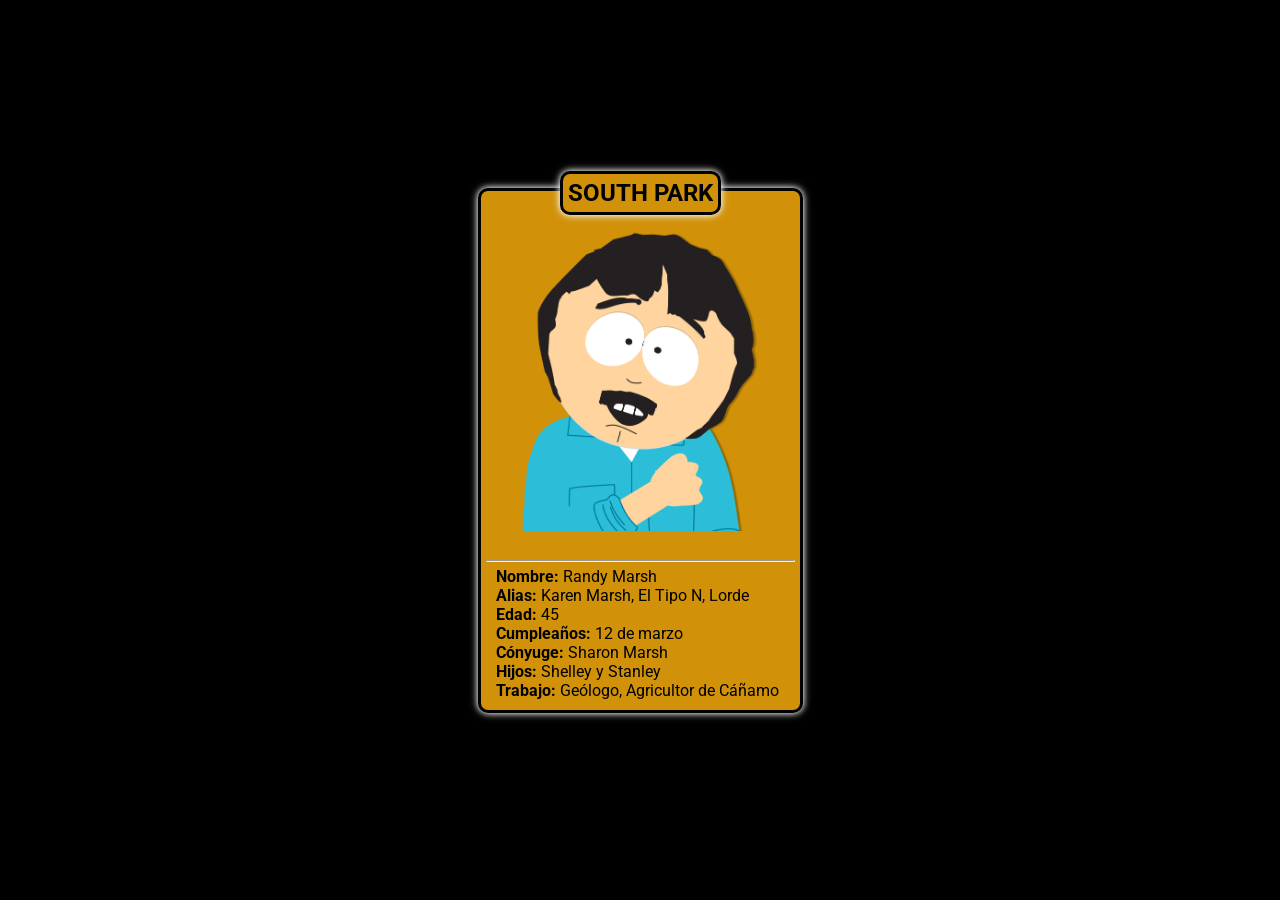
==== index.html @ c53dfc0e "cambio card por index" ====
<!DOCTYPE html>
<html lang="es">
<head>
    <meta charset="UTF-8">
    <meta http-equiv="X-UA-Compatible" content="IE=edge">
    <meta name="viewport" content="width=device-width, initial-scale=1.0">
    <link rel="stylesheet" href="estilos.css">
    <title>Randy Marsh</title>
</head>
<body>
    <div class="contenedor">
        <main>
            <header>
                <h1>SOUTH PARK</h1>
            </header>
            <div class="imagen">
                <div>
                    <a href="https://southpark.fandom.com/es/wiki/Randy_Marsh" target="_blank">
                        <img src="./_imagen/randymarsh2.png" alt="randy marsh">
                    </a>
                </div>
            </div>
            <section class="ficha_tecnica">
                <div>
                    <hr>
                    <div class="comentarios">
                        <p><b>Nombre:</b> Randy Marsh</p>
                        <p><b>Alias:</b> Karen Marsh, El Tipo N, Lorde</p>
                        <p><b>Edad:</b> 45 </p>
                        <p><b>Cumpleaños:</b> 12 de marzo</p>
                        <p><b>Cónyuge:</b> Sharon Marsh</p>
                        <p><b>Hijos:</b> Shelley y Stanley</p>
                        <p><b>Trabajo:</b> Geólogo, Agricultor de Cáñamo</p>
                    </div>
                </div>
            </section>
        </main>
    </div>
</body>
</html>
---- estilos.css ----
@import url('https://fonts.googleapis.com/css2?family=Roboto:wght@300;400;700&display=swap');
        :root{
            --blanco: #F0F2F5;
            --naranja: #d19209;
            --negro: #000;
        }
        
        * {
            margin: 0;
            padding: 0;
            box-sizing: border-box;
        }

        body {
            /*
            background-image: url('https://wallpaperaccess.com/full/1427901.jpg');
            object-fit: cover;
            background-position: center;
            background-repeat: no-repeat;
            background-size: 100%;
            */
            background-color: var(--negro);
        }

        .contenedor {
            height: 100vh;
            display: flex;
            justify-content: center;
            align-items: center;
            font-family: 'Roboto', sans-serif;
            user-select: none;
            color: var(--negro);
        }

        main {
            width: 325px;
            height: 525px;
            background-color: var(--naranja);
            border-radius: 10px;
            border: 3px var(--negro) solid;
            box-shadow: 0 0 5px #fff8, 0 0 7px #fff8, 0 0 10px #fff8;
        }

        main:hover {
            animation: brillo infinite 2s;
        }

        @keyframes brillo{
            0%{
                box-shadow: 0 0 5px #fff8, 0 0 5px #fff8, 0 0 5px #fff8;
            }
            50% {
                box-shadow: 0 0 20px #fff8, 0 0 80px #fff8, 0 0 160px #fff8;
            }
            100% {
                box-shadow: 0 0 5px #fff8, 0 0 5px #fff8, 0 0 5px #fff8;
            }
        }

        header {
            position: relative;
            height: 2.5rem;
            display: flex;
            flex-direction: column;
            align-items: center;
        }

        header h1 {
            position: absolute;
            top: -20px;
            padding: 5px;
            font-size: 1.5rem;
            border-radius: 10px;
            background-color: var(--naranja);
            border: 3px solid #000;
            box-shadow: 0 0 5px #fff8, 0 0 7px #fff8, 0 0 10px #fff8;
        }
        
        .imagen {
            height: 300px;
            display: flex;
            justify-content: center;
            position: relative;
            overflow: hidden;
            cursor: pointer;
            transform: rotate3d(0, 0, 0, 0rad);
            transition: 2s ;
        }

        .imagen:hover {
            transform: rotate3d(0, 0.1, 0, 3.142rad);
            transition: 1.5s ;
        }

        .imagen img {
            height: 100%;
            object-fit: cover;
        }

        .ficha_tecnica {
            margin-top: 1.5rem;
        }

        .ficha_tecnica > div {
            padding: 5px;
            display: flex;
            flex-direction: column;
            justify-content: center;
        }

        .comentarios{
            margin: 5px 0 0 10px;
        }
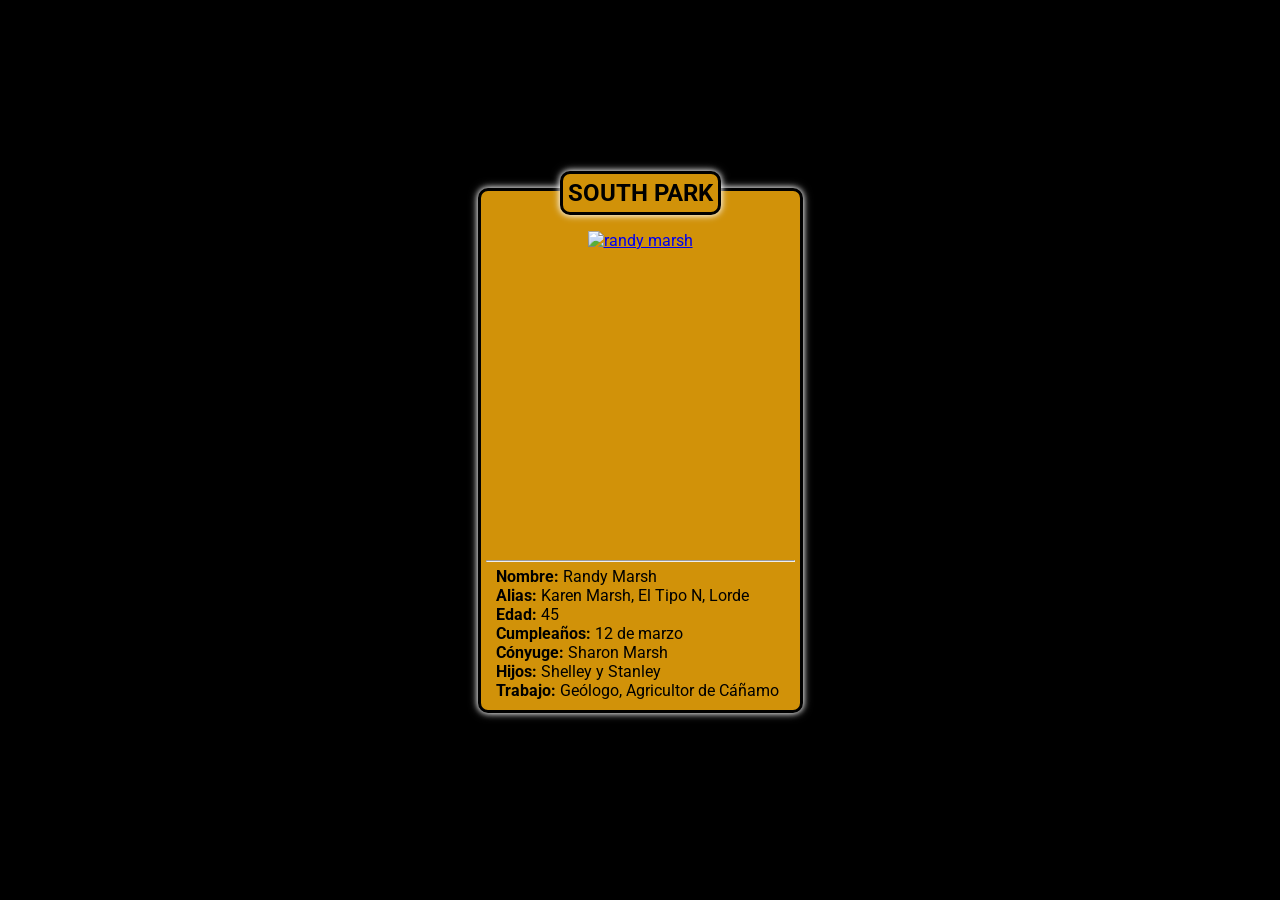
==== commit 84fbc2d0: "cambio de url imagen" ====
--- a/index.html
+++ b/index.html
@@ -16,7 +16,7 @@
             <div class="imagen">
                 <div>
                     <a href="https://southpark.fandom.com/es/wiki/Randy_Marsh" target="_blank">
-                        <img src="./_imagen/randymarsh2.png" alt="randy marsh">
+                        <img src="./_imagen/https://github.com/Limonsinho/card/blob/master/_imagen/randymarsh.png" alt="randy marsh">
                     </a>
                 </div>
             </div>
@@ -37,4 +37,4 @@
         </main>
     </div>
 </body>
-</html>+</html>
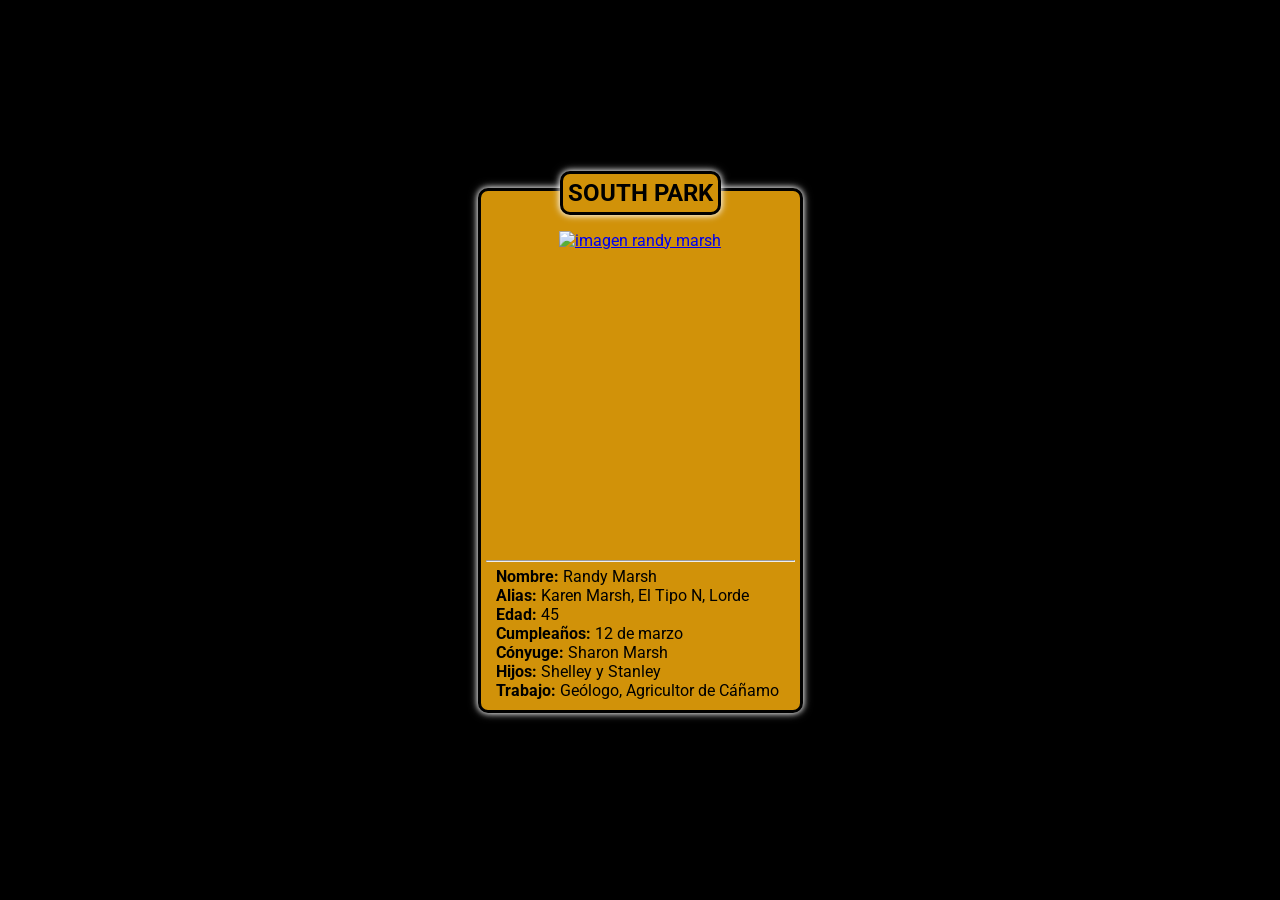
==== commit 1615e104: "cambio url imagen" ====
--- a/index.html
+++ b/index.html
@@ -16,7 +16,10 @@
             <div class="imagen">
                 <div>
                     <a href="https://southpark.fandom.com/es/wiki/Randy_Marsh" target="_blank">
-                        <img src="./_imagen/https://github.com/Limonsinho/card/blob/master/_imagen/randymarsh.png" alt="randy marsh">
+                        <img src="https://raw.githubusercontent.com/Limonsinho/card/master/_imagen/randymarsh2.png" alt="imagen randy marsh">
+                        <!--
+                        <img src="https://static.wikia.nocookie.net/southparkla/images/d/d6/Randy_Marsh.png/revision/latest?cb=20190508013532&path-prefix=es" alt="randy marsh">
+                        --!>                    
                     </a>
                 </div>
             </div>
